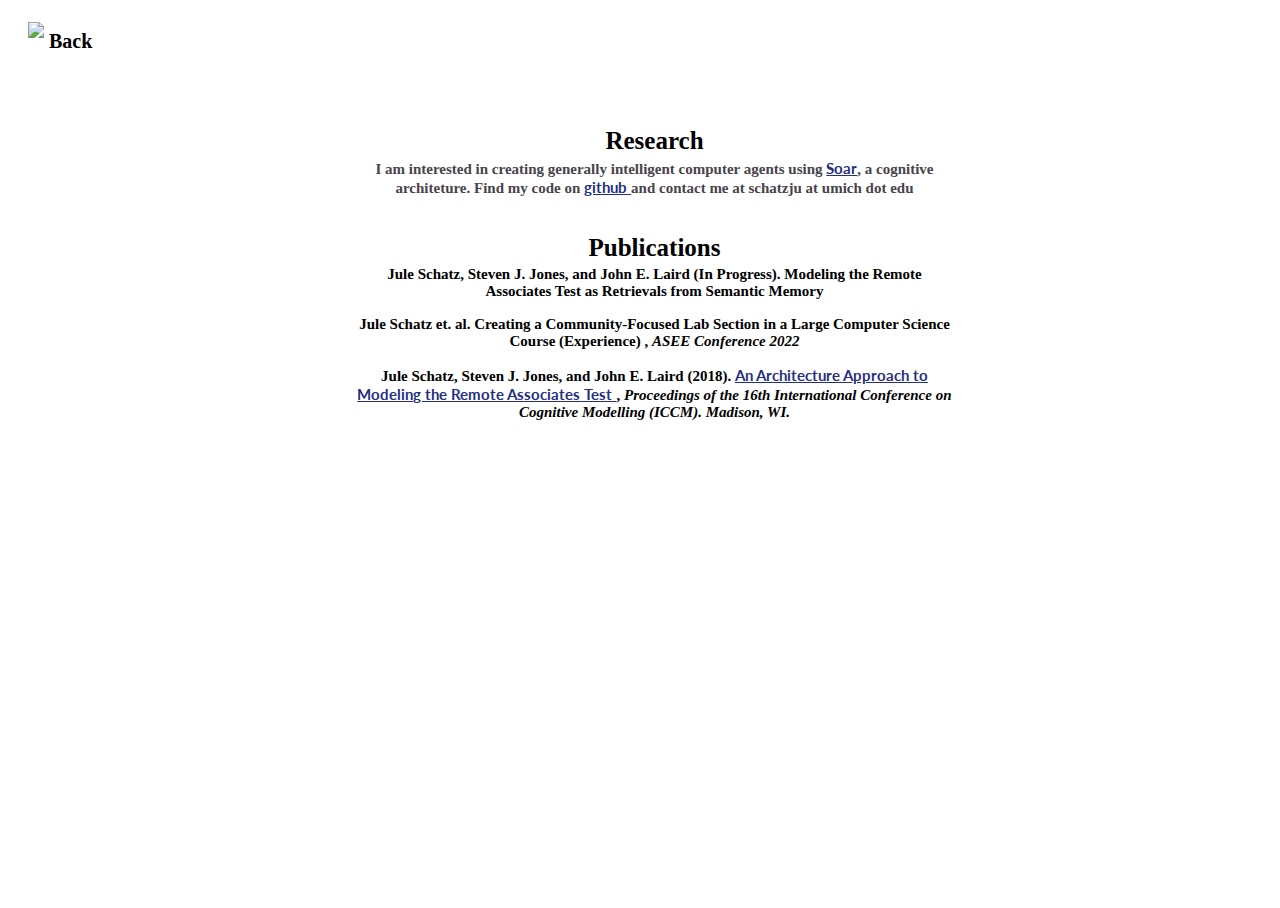
==== research.html @ 1949cce9 "changes" ====
<!DOCTYPE html>
<html lang="en">
<div class="element">
<head>

    <meta charset="utf-8">
    <meta http-equiv="X-UA-Compatible" content="IE=edge">
    <meta name="viewport" content="width=device-width, initial-scale=1">
    <meta name="description" content="">
    <meta name="author" content="">

    <title>Jule Schatz Website</title>
    <!-- Bootstrap Core CSS -->
    <link href="css/bootstrap.min.css" rel="stylesheet">

    <!-- Custom CSS -->
    <link href="css/landing-page.css" rel="stylesheet">
    <link href="css/tester.css" rel="stylesheet">

    <!-- Custom Fonts -->
    <link href="font-awesome/css/font-awesome.min.css" rel="stylesheet" type="text/css">
    <link href="http://fonts.googleapis.com/css?family=Lato:300,400,700,300italic,400italic,700italic" rel="stylesheet" type="text/css">
         <link href=' http://fonts.googleapis.com/css?family=Droid+Sans' rel='stylesheet' type='text/css'>

    <!-- HTML5 Shim and Respond.js IE8 support of HTML5 elements and media queries -->
    <!-- WARNING: Respond.js doesn't work if you view the page via file:// -->
    <!--[if lt IE 9]>
        <script src="https://oss.maxcdn.com/libs/html5shiv/3.7.0/html5shiv.js"></script>
        <script src="https://oss.maxcdn.com/libs/respond.js/1.4.2/respond.min.js"></script>
    <![endif]-->

</head>
    <!-- Header -->
     <div id="research_page">
     <div id="back_button" class="header-title" style="font-size: 20px;">
    <img src="img/arrow.png" style="width:30px; padding:10px; padding-right:0px;margin-left:10px" >
     Back </div>

     <script> document.getElementById('back_button').onclick = function(event) {
   location.href = 'index.html';
}</script>

     <table border=0 class="flex-container-top">
        <tr>
            <th class="flex-item" valign="top" style="padding-left: 30px; width: 600px;">
                <!--<img src="img/signature-1.png" style="width:82px;" > -->
                <div class="header-title">Research</div>
                <div class="header-talk">I am interested in creating generally intelligent computer agents using <a href="https://soar.eecs.umich.edu/">Soar</a>, a cognitive architeture. Find my code on <a href=https://github.com/schatzju> github </a> and contact me at schatzju at umich dot edu</div>
            </th>
        </tr>
        <tr>
            <th class="flex-item" valign="top" style="padding-left: 30px; width: 600px;">
                <div class="header-name">Publications</div>
                <div class="header-pub"> Jule Schatz, Steven J. Jones, and John E. Laird (In Progress).
                Modeling the Remote Associates Test as Retrievals from Semantic Memory</div>
                <div class="header-pub"> Jule Schatz et. al.
                Creating a Community-Focused Lab Section in a Large Computer Science Course (Experience)
                </a>, <i>ASEE Conference 2022</i> </div>
                <div class="header-pub"> Jule Schatz, Steven J. Jones, and John E. Laird (2018).  <a href="http://soar.eecs.umich.edu/pubs/schatz_iccm18.pdf" rel="nofollow">
                An Architecture Approach to Modeling the Remote Associates Test
                </a>, <i>Proceedings of the 16th International Conference on Cognitive Modelling (ICCM). Madison, WI.</i> </div>
            </th>
        </tr>
</table>

    </div>
</div>

    <!-- jQuery -->
    <script src="js/jquery.js"></script>

    <!-- Bootstrap Core JavaScript -->
    <script src="js/bootstrap.min.js"></script>

    <script src="js/navigate.js"></script>

</div>
</html>
---- css/landing-page.css ----
/*!
 * Start Bootstrap - Landing Page Bootstrap Theme (http://startbootstrap.com)
 * Code licensed under the Apache License v2.0.
 * For details, see http://www.apache.org/licenses/LICENSE-2.0.
 */

body,
html {
    background-image: url("../img/background4.png");
    height:100%;
    position: center;

    background-attachment: fixed;

    background-repeat: no-repeat;
    background-size: cover;
}

.header-talk {
    color: #49434C;
    text-align: "left" !important;
    font-size: 15px;
    font-family: "Trebuchet MS";
    padding-bottom: 12px;
    padding-top: 4px;
}

.header-pub {
    color: #000000;
    text-align: "left" !important;
    font-size: 15px;
    font-family: "Trebuchet MS";
    padding-bottom: 12px;
    padding-top: 4px;
}

.header-title {
    color: #000000;
    text-align: "left" !important;
    font-size: 25px;
    font-family: "Trebuchet MS";
    padding-bottom: 0px;
    padding-top: 4px;
}
.header-name {
    color: #000000;
    text-align: "left" !important;
    font-size: 25px;
    font-family: "Trebuchet MS";
    padding-bottom: 0px;
    padding-top: 7px;
}

.header-art {
    color: #000000;
    text-align: "left" !important;
    font-size: 16px;
    font-family: "Trebuchet MS";
    padding-bottom: 0px;
    padding-top: 7px;
  }
.header-namePro {
    color: #000111;
    text-align: "left" !important;
    font-size: 15px;
    font-family: "Trebuchet MS";
    padding-bottom: 5px;
    padding-top: 0px;
}
    /*background-image: url("../img/background.png");*/


.header-button {
    color: #482A57;
    text-align: "left" !important;
    font-size: 19px;
    padding-bottom: 5px;
    padding-top: 5px;
    font-family: "Trebuchet MS";
}

.flex-container {
  display: flex; /* or inline-flex */
  flex-direction: row;
  flex-wrap: nowrap;
  justify-content: center;
  align-items: center;
  height: 85vh;
}

.art{
  display: flex; /* or inline-flex */
  flex-direction: row;
  flex-wrap: nowrap;
  justify-content: center;
  align-items: center;
}

.flex-container-top {
  display: flex; /* or inline-flex */
  flex-direction: row;
  flex-wrap: nowrap;
  justify-content: center;
  align-items: center;
  height: 50vh;
}


.flex-item {
  width: 250px;  /* Or whatever */
  height: 100px; /* Or whatever */
  margin: auto;  /* Magic! */
  padding-left: 0px;
  background-color: #FFFFFF;
}

a {
    font-family: "Lato","Helvetica Neue",Helvetica,Arial,sans-serif;
    font-weight: 700;
    color: #252E82;
}


body,
h2,
h3,
h4,
h5,
h6
{
    font-family: "Lato","Helvetica Neue",Helvetica,Arial,sans-serif;
    font-weight: 700;
    color: #000;
}
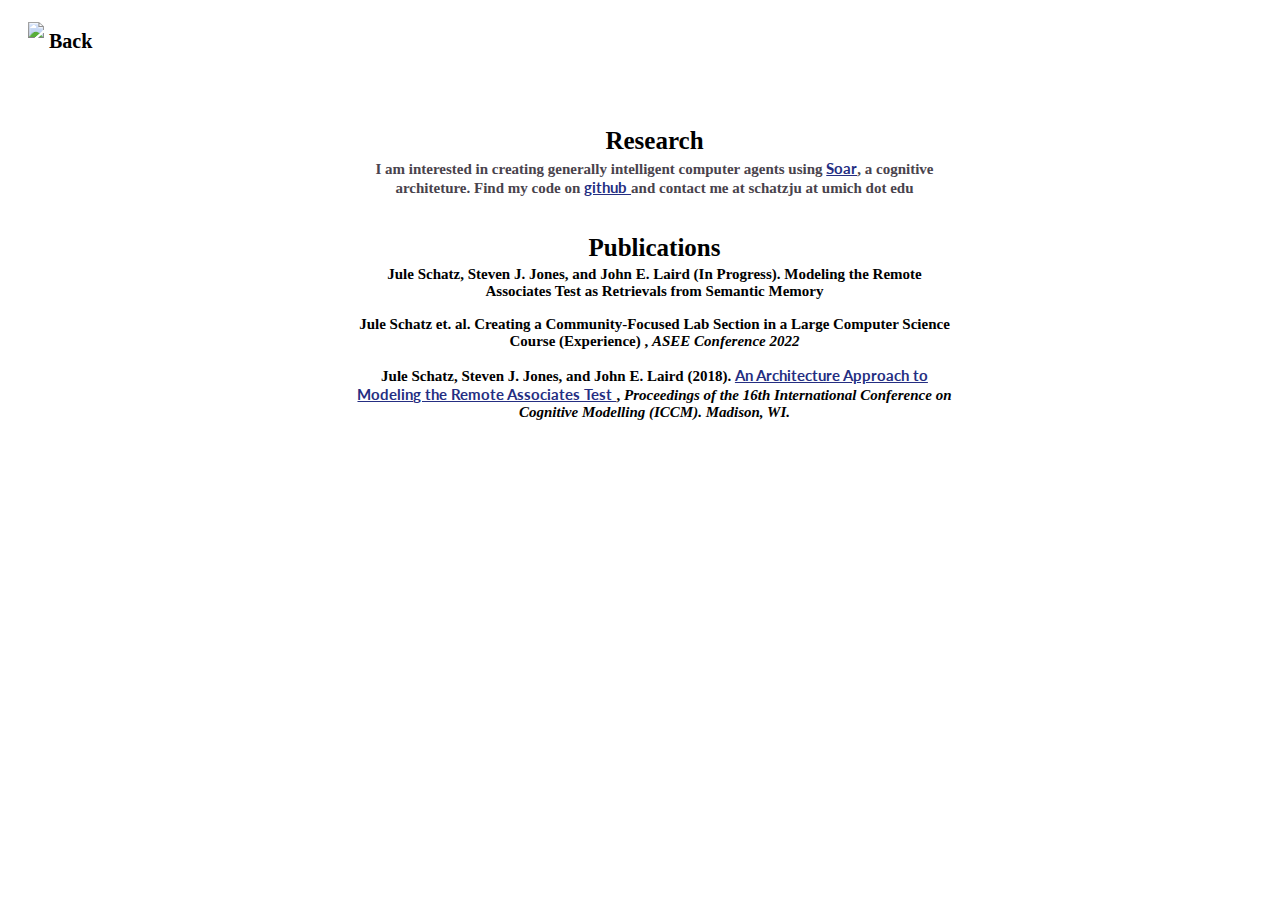
==== commit 0f11c2fd: "changes" ====
--- a/research.html
+++ b/research.html
@@ -53,12 +53,18 @@
                 <div class="header-name">Publications</div>
                 <div class="header-pub"> Jule Schatz, Steven J. Jones, and John E. Laird (In Progress).
                 Modeling the Remote Associates Test as Retrievals from Semantic Memory</div>
+                                                               <div class="header-pub-sub"> </div>
+
                 <div class="header-pub"> Jule Schatz et. al.
                 Creating a Community-Focused Lab Section in a Large Computer Science Course (Experience)
                 </a>, <i>ASEE Conference 2022</i> </div>
+                                                               <div class="header-pub-sub"> </div>
+
                 <div class="header-pub"> Jule Schatz, Steven J. Jones, and John E. Laird (2018).  <a href="http://soar.eecs.umich.edu/pubs/schatz_iccm18.pdf" rel="nofollow">
                 An Architecture Approach to Modeling the Remote Associates Test
                 </a>, <i>Proceedings of the 16th International Conference on Cognitive Modelling (ICCM). Madison, WI.</i> </div>
+                                                               <div class="header-pub-sub"> </div>
+
             </th>
         </tr>
 </table>
--- a/css/landing-page.css
+++ b/css/landing-page.css
@@ -7,13 +7,14 @@
 body,
 html {
     background-image: url("../img/background4.png");
-    height:100%;
-    position: center;
-
     background-attachment: fixed;
-
     background-repeat: no-repeat;
     background-size: cover;
+  position:absolute;
+  top:0px;
+  right:0px;
+  bottom:0px;
+  left:0px;
 }
 
 .header-talk {
@@ -30,9 +31,16 @@
     text-align: "left" !important;
     font-size: 15px;
     font-family: "Trebuchet MS";
+    padding-top: 4px;
+    font-weight: bold;
+}
+.header-pub-sub {
+    color: #000000;
+    text-align: "left" !important;
+    font-size: 13px;
+    font-family: "Trebuchet MS";
     padding-bottom: 12px;
-    padding-top: 4px;
-}
+  }
 
 .header-title {
     color: #000000;
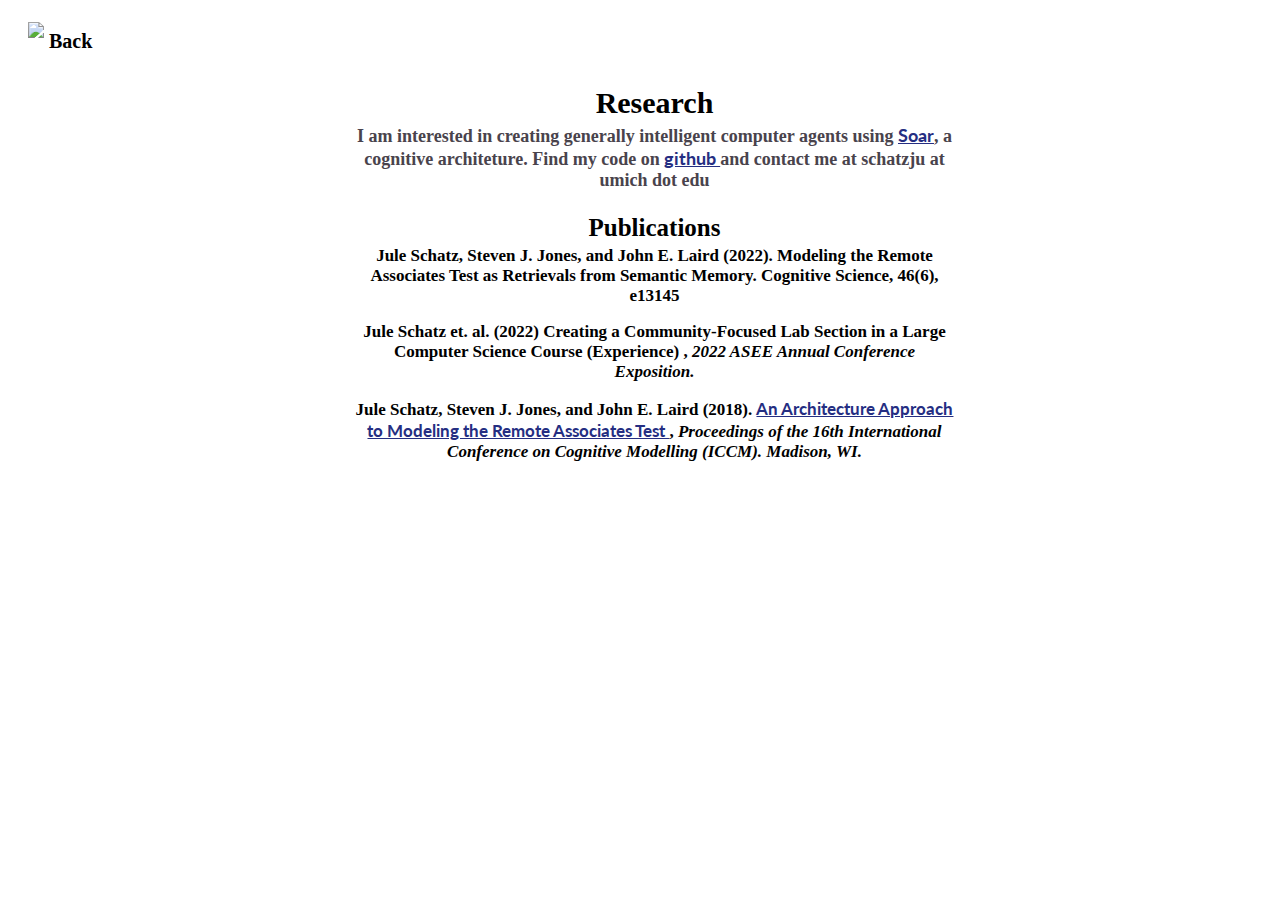
==== commit ae0ecb44: "Update research.html" ====
--- a/research.html
+++ b/research.html
@@ -51,13 +51,13 @@
         <tr>
             <th class="flex-item" valign="top" style="padding-left: 30px; width: 600px;">
                 <div class="header-name">Publications</div>
-                <div class="header-pub"> Jule Schatz, Steven J. Jones, and John E. Laird (In Progress).
-                Modeling the Remote Associates Test as Retrievals from Semantic Memory</div>
+                <div class="header-pub"> Jule Schatz, Steven J. Jones, and John E. Laird (2022).
+                Modeling the Remote Associates Test as Retrievals from Semantic Memory. Cognitive Science, 46(6), e13145</div>
                                                                <div class="header-pub-sub"> </div>
 
-                <div class="header-pub"> Jule Schatz et. al.
+                <div class="header-pub"> Jule Schatz et. al. (2022)
                 Creating a Community-Focused Lab Section in a Large Computer Science Course (Experience)
-                </a>, <i>ASEE Conference 2022</i> </div>
+                </a>, <i>2022 ASEE Annual Conference Exposition.</i> </div>
                                                                <div class="header-pub-sub"> </div>
 
                 <div class="header-pub"> Jule Schatz, Steven J. Jones, and John E. Laird (2018).  <a href="http://soar.eecs.umich.edu/pubs/schatz_iccm18.pdf" rel="nofollow">
--- a/css/landing-page.css
+++ b/css/landing-page.css
@@ -10,7 +10,6 @@
     background-attachment: fixed;
     background-repeat: no-repeat;
     background-size: cover;
-  position:absolute;
   top:0px;
   right:0px;
   bottom:0px;
@@ -20,7 +19,7 @@
 .header-talk {
     color: #49434C;
     text-align: "left" !important;
-    font-size: 15px;
+    font-size: 18px;
     font-family: "Trebuchet MS";
     padding-bottom: 12px;
     padding-top: 4px;
@@ -29,7 +28,7 @@
 .header-pub {
     color: #000000;
     text-align: "left" !important;
-    font-size: 15px;
+    font-size: 17px;
     font-family: "Trebuchet MS";
     padding-top: 4px;
     font-weight: bold;
@@ -45,7 +44,7 @@
 .header-title {
     color: #000000;
     text-align: "left" !important;
-    font-size: 25px;
+    font-size: 30px;
     font-family: "Trebuchet MS";
     padding-bottom: 0px;
     padding-top: 4px;
@@ -70,7 +69,7 @@
 .header-namePro {
     color: #000111;
     text-align: "left" !important;
-    font-size: 15px;
+    font-size: 18px;
     font-family: "Trebuchet MS";
     padding-bottom: 5px;
     padding-top: 0px;
@@ -81,7 +80,7 @@
 .header-button {
     color: #482A57;
     text-align: "left" !important;
-    font-size: 19px;
+    font-size: 20px;
     padding-bottom: 5px;
     padding-top: 5px;
     font-family: "Trebuchet MS";
@@ -115,7 +114,6 @@
 
 
 .flex-item {
-  width: 250px;  /* Or whatever */
   height: 100px; /* Or whatever */
   margin: auto;  /* Magic! */
   padding-left: 0px;
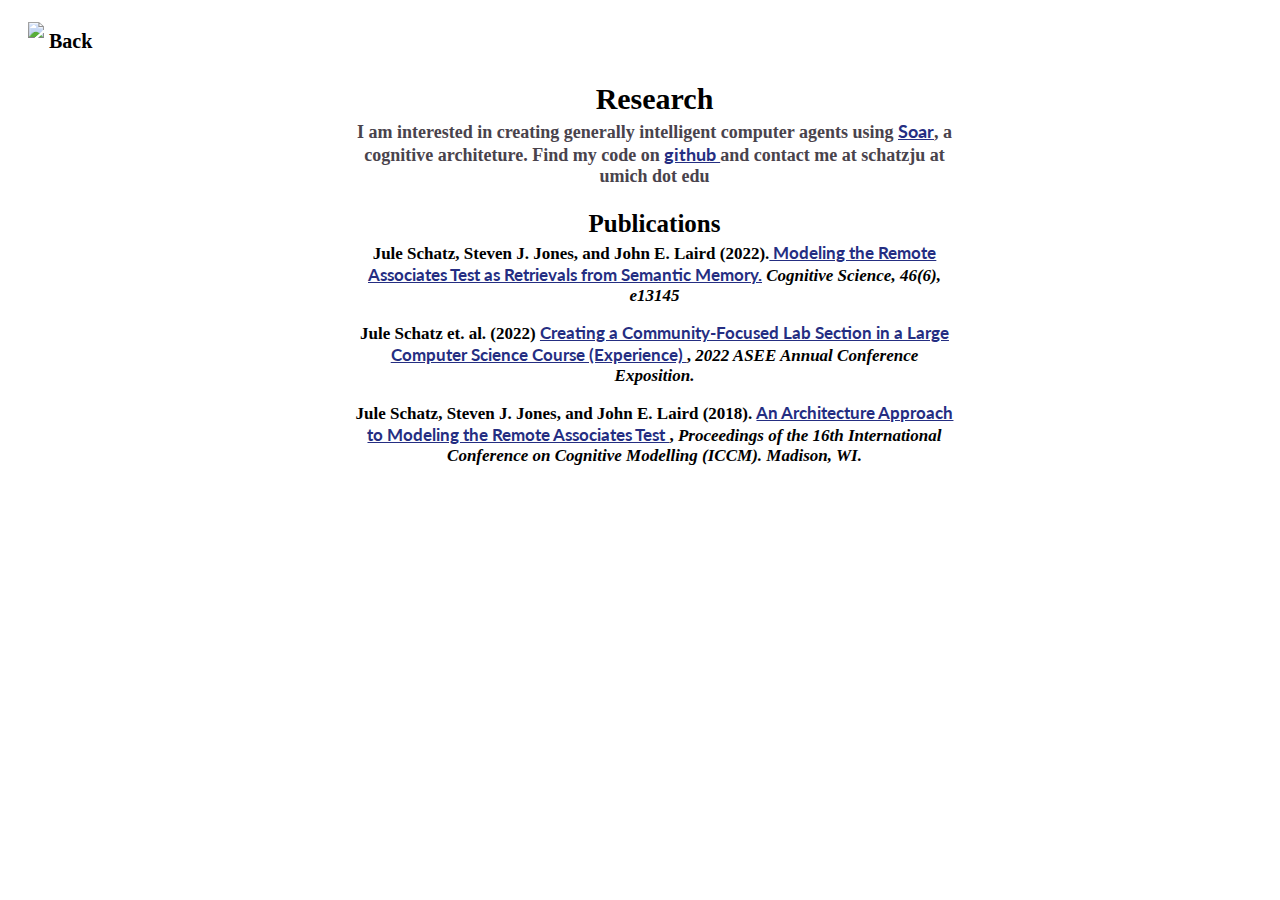
==== commit 5e21ceb2: "Update research.html" ====
--- a/research.html
+++ b/research.html
@@ -51,12 +51,12 @@
         <tr>
             <th class="flex-item" valign="top" style="padding-left: 30px; width: 600px;">
                 <div class="header-name">Publications</div>
-                <div class="header-pub"> Jule Schatz, Steven J. Jones, and John E. Laird (2022).
-                Modeling the Remote Associates Test as Retrievals from Semantic Memory. Cognitive Science, 46(6), e13145</div>
+                <div class="header-pub"> Jule Schatz, Steven J. Jones, and John E. Laird (2022).<a href="https://onlinelibrary.wiley.com/doi/full/10.1111/cogs.13145" rel="nofollow">
+                    Modeling the Remote Associates Test as Retrievals from Semantic Memory.</a><i> Cognitive Science, 46(6), e13145</i></div>
                                                                <div class="header-pub-sub"> </div>
 
                 <div class="header-pub"> Jule Schatz et. al. (2022)
-                Creating a Community-Focused Lab Section in a Large Computer Science Course (Experience)
+                <a href="https://peer.asee.org/creating-a-community-focused-lab-section-in-a-large-computer-science-course-experience.pdf"> Creating a Community-Focused Lab Section in a Large Computer Science Course (Experience)
                 </a>, <i>2022 ASEE Annual Conference Exposition.</i> </div>
                                                                <div class="header-pub-sub"> </div>
 
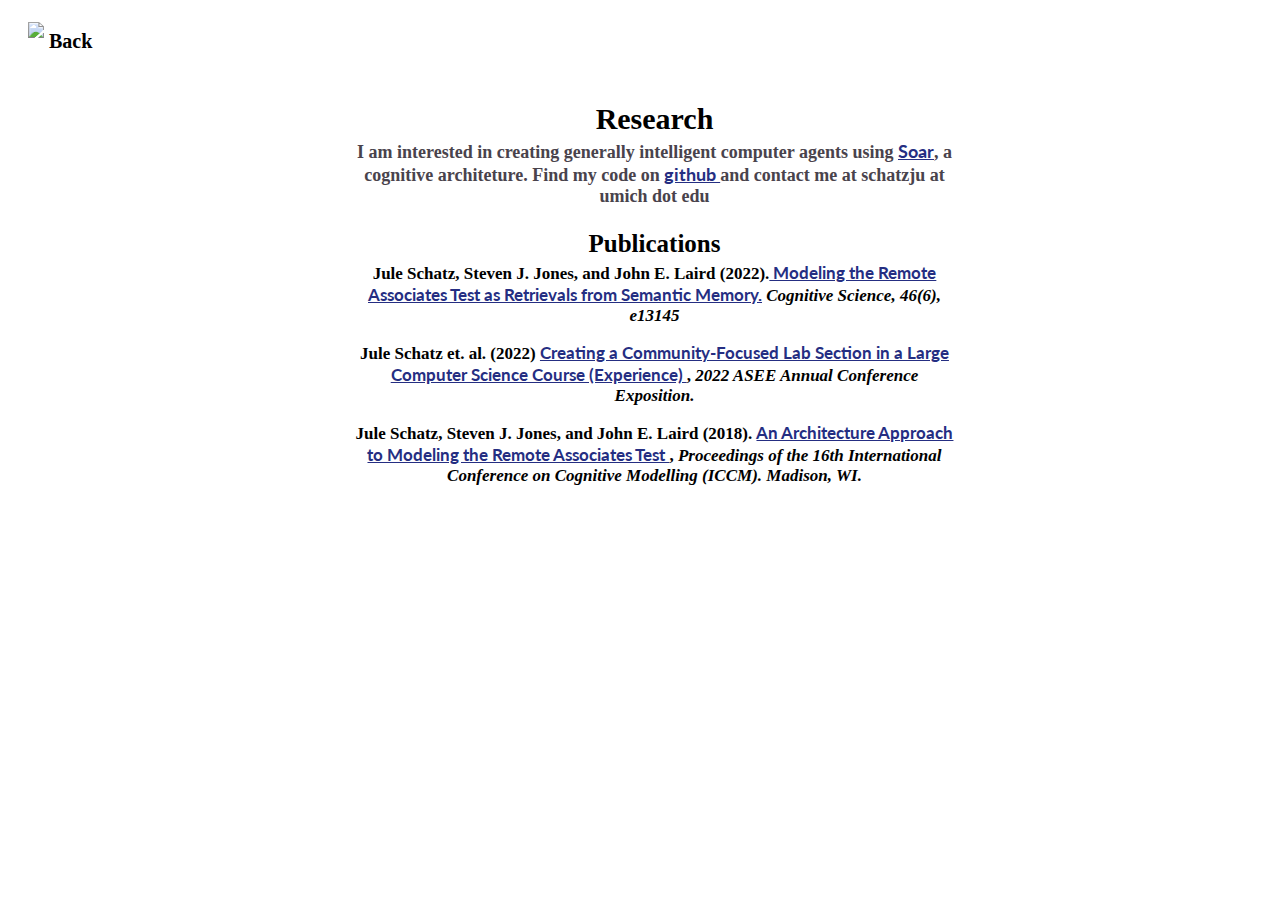
==== commit 33ed894f: "Update research.html" ====
--- a/research.html
+++ b/research.html
@@ -42,7 +42,7 @@
 
      <table border=0 class="flex-container-top">
         <tr>
-            <th class="flex-item" valign="top" style="padding-left: 30px; width: 600px;">
+            <th class="flex-item" valign="top" style="padding-left: 30px; width: 600px; padding-top:40px">
                 <!--<img src="img/signature-1.png" style="width:82px;" > -->
                 <div class="header-title">Research</div>
                 <div class="header-talk">I am interested in creating generally intelligent computer agents using <a href="https://soar.eecs.umich.edu/">Soar</a>, a cognitive architeture. Find my code on <a href=https://github.com/schatzju> github </a> and contact me at schatzju at umich dot edu</div>
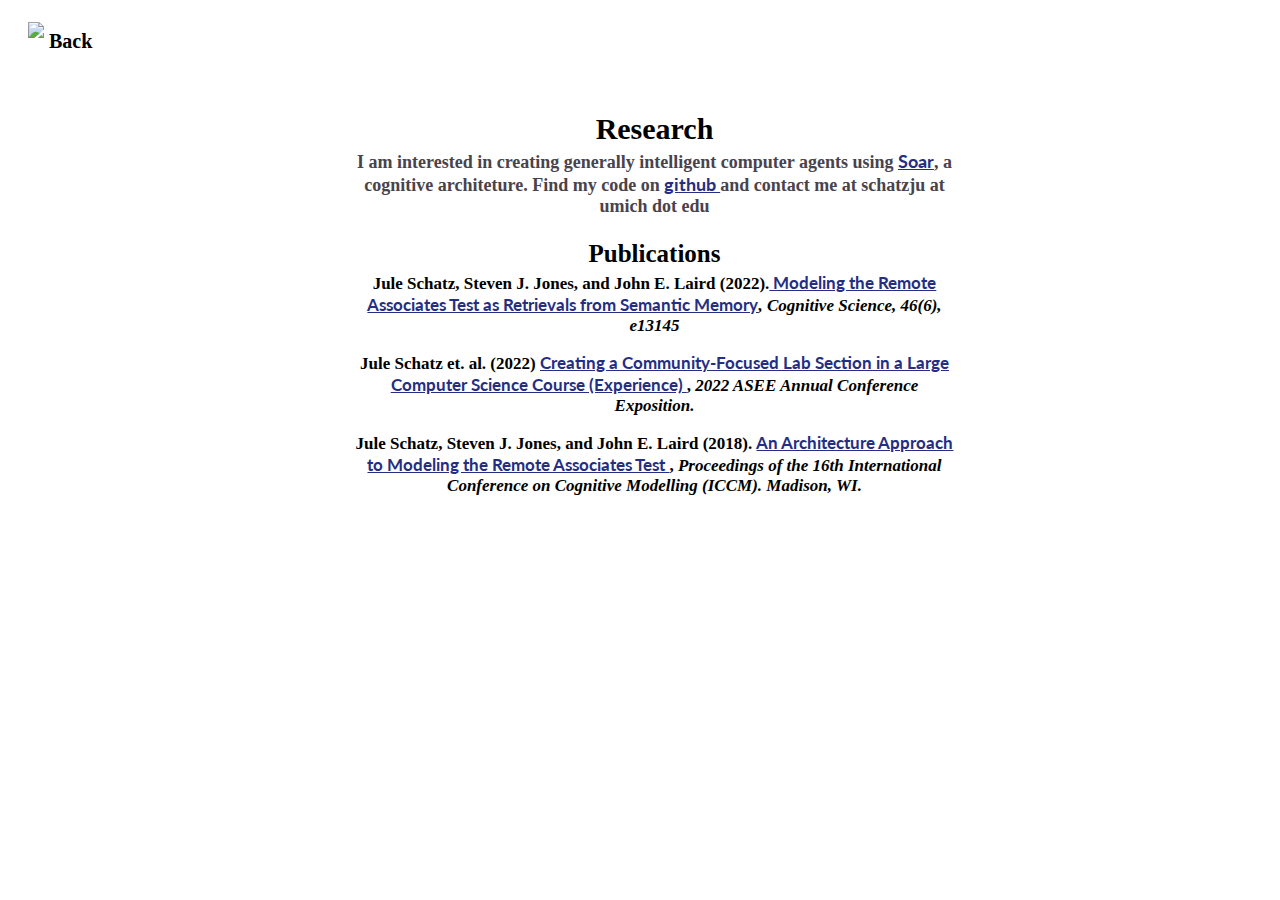
==== commit 4576256f: "Update research.html" ====
--- a/research.html
+++ b/research.html
@@ -42,7 +42,7 @@
 
      <table border=0 class="flex-container-top">
         <tr>
-            <th class="flex-item" valign="top" style="padding-left: 30px; width: 600px; padding-top:40px">
+            <th class="flex-item" valign="top" style="padding-left: 30px; width: 600px; padding-top:60px">
                 <!--<img src="img/signature-1.png" style="width:82px;" > -->
                 <div class="header-title">Research</div>
                 <div class="header-talk">I am interested in creating generally intelligent computer agents using <a href="https://soar.eecs.umich.edu/">Soar</a>, a cognitive architeture. Find my code on <a href=https://github.com/schatzju> github </a> and contact me at schatzju at umich dot edu</div>
@@ -52,7 +52,7 @@
             <th class="flex-item" valign="top" style="padding-left: 30px; width: 600px;">
                 <div class="header-name">Publications</div>
                 <div class="header-pub"> Jule Schatz, Steven J. Jones, and John E. Laird (2022).<a href="https://onlinelibrary.wiley.com/doi/full/10.1111/cogs.13145" rel="nofollow">
-                    Modeling the Remote Associates Test as Retrievals from Semantic Memory.</a><i> Cognitive Science, 46(6), e13145</i></div>
+                    Modeling the Remote Associates Test as Retrievals from Semantic Memory</a><i>, Cognitive Science, 46(6), e13145</i></div>
                                                                <div class="header-pub-sub"> </div>
 
                 <div class="header-pub"> Jule Schatz et. al. (2022)
@@ -62,7 +62,7 @@
 
                 <div class="header-pub"> Jule Schatz, Steven J. Jones, and John E. Laird (2018).  <a href="http://soar.eecs.umich.edu/pubs/schatz_iccm18.pdf" rel="nofollow">
                 An Architecture Approach to Modeling the Remote Associates Test
-                </a>, <i>Proceedings of the 16th International Conference on Cognitive Modelling (ICCM). Madison, WI.</i> </div>
+                 </a>, <i>Proceedings of the 16th International Conference on Cognitive Modelling (ICCM). Madison, WI.</i> </div>
                                                                <div class="header-pub-sub"> </div>
 
             </th>
